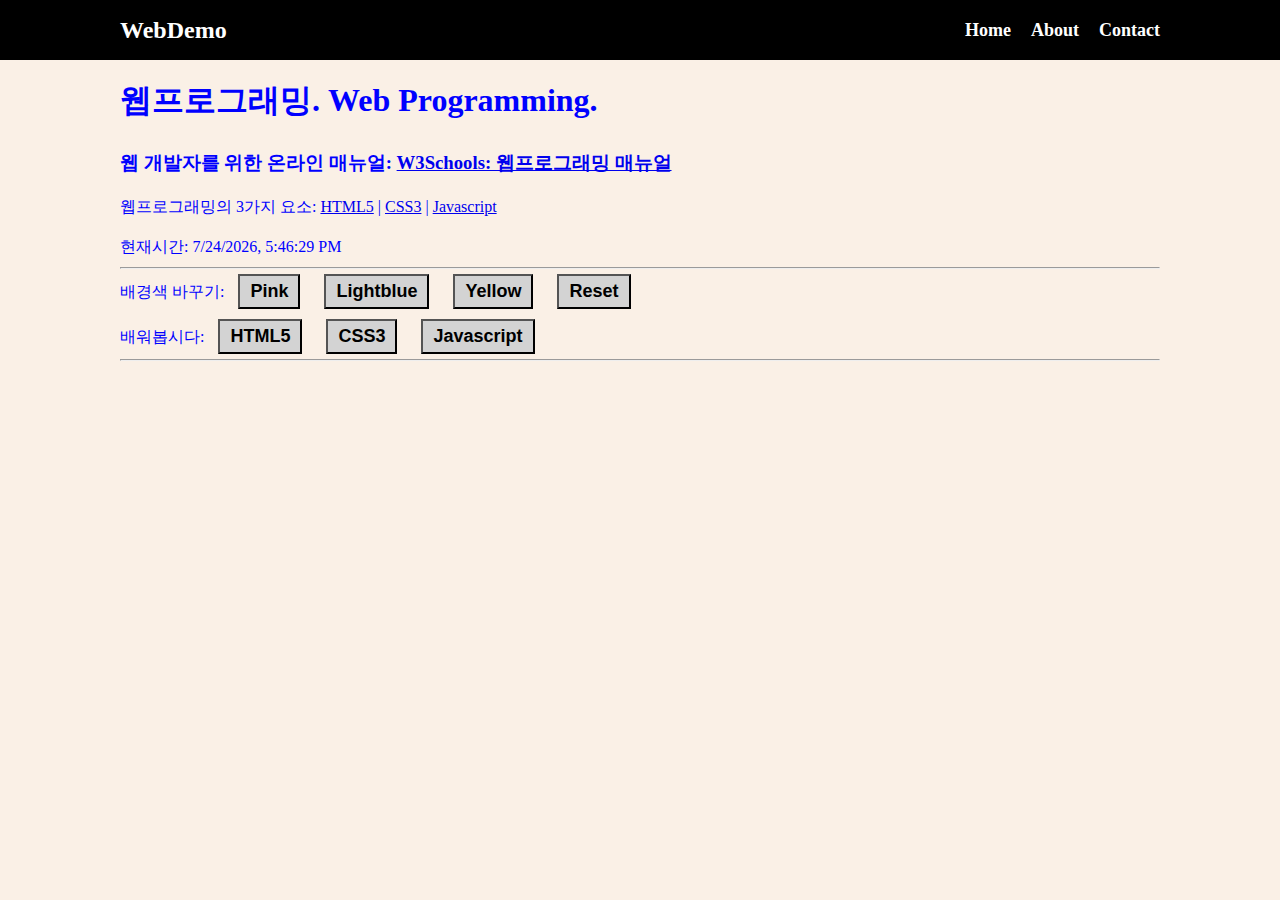
==== index.html @ 4b514456 "1주차 강의" ====
<!DOCTYPE html>
<html lang="en">
  <head>
    <meta charset="UTF-8" />
    <meta http-equiv="X-UA-Compatible" content="IE=edge" />
    <meta name="viewport" content="width=device-width, initial-scale=1.0" />
    <title>웹프로그래밍 데모</title>
    <link rel="stylesheet" href="style.css" />
  </head>
  <body>
    <nav class="navbar">
      <div class="container">
        <div class="logo">WebDemo</div>
        <ul class="nav">
          <li>
            <a href="index.html">Home</a>
          </li>
          <li>
            <a href="about.html">About</a>
          </li>
          <li>
            <a href="contact.html">Contact</a>
          </li>
        </ul>
      </div>
    </nav>

    <!--메인 섹션-->
    <section class="main">
      <div class="container">
        <h1>웹프로그래밍. Web Programming.</h1>

        <h3>
          웹 개발자를 위한 온라인 매뉴얼:
          <a href="https://www.w3schools.com/"  
            >W3Schools: 웹프로그래밍 매뉴얼</a
          >
        </h3>

        <p>
          웹프로그래밍의 3가지 요소:
          <a href="https://www.w3schools.com/html/default.asp">HTML5</a> |
          <a href="https://www.w3schools.com/css/default.asp">CSS3</a> |
          <a href="https://www.w3schools.com/js/default.asp">Javascript</a>
        </p>

        <p>현재시간: <span id="time"></span></p>
        <hr />
        <p>
          배경색 바꾸기:
          <button onclick="pink()">Pink</button>
          <button onclick="lightblue()">Lightblue</button>
          <button onclick="yellow()">Yellow</button>
          <button onclick="reset()">Reset</button>
        </p>
        <p>
          배워봅시다:
          <button onmouseover="showhtml()" onmouseout="hide()">HTML5</button>
          <button onmouseover="showcss()" onmouseout="hide()">CSS3</button>
          <button onmouseover="showjs()" onmouseout="hide()">Javascript</button>
        </p>
        <hr />
        <br />
        <div>
          <img id="fig" height="200px" />
          <p id="desc"></p>
        </div>
      </div>
    </section>

    <script src="main.js"></script>
  </body>
</html>
---- style.css ----
* {
    box-sizing: border-box;
    padding: 0;
    margin: 0;
  }
  
  body {
    font-size: 16px;
    line-height: 1.5;
    color: #333;
    background: linen;
  }
  
  ul {
    list-style-type: none;
  }
  
  .container {
    max-width: 1100px;
    margin: 0 auto;
    padding: 0 30px;
  }
  
  .main {
    color: blue;
    line-height: 2.5;
  }
  
  .navbar {
    background-color: black;
    color: #fff;
    height: 60px;
  }
  
  .navbar .container {
    display: flex;
    flex-direction: row;
    justify-content: space-between;
    align-items: center;
    height: 100%;
  }
  
  .navbar ul {
    display: flex;
    flex-direction: row;
  }
  
  .navbar ul li {
    margin-left: 20px;
  }
  
  .navbar .logo {
    font-size: x-large;
    font-weight: bold;
  }
  
  .navbar a {
    color: #fff;
    text-decoration: none;
    font-size: 18px;
    font-weight: bold;
  }
  
  .navbar a:hover {
    border-bottom: 2px #fff solid;
    color: #ddd;
  }
  
  button {
    padding: 5px 10px;
    margin: 5px 10px;
    font-size: large;
    font-weight: bold;
    background-color: lightgrey;
    /* border-radius: 10px;
    border-width: 0px; */
  }
  
  button:hover {
    color: red;
    background-color: yellow;
  }
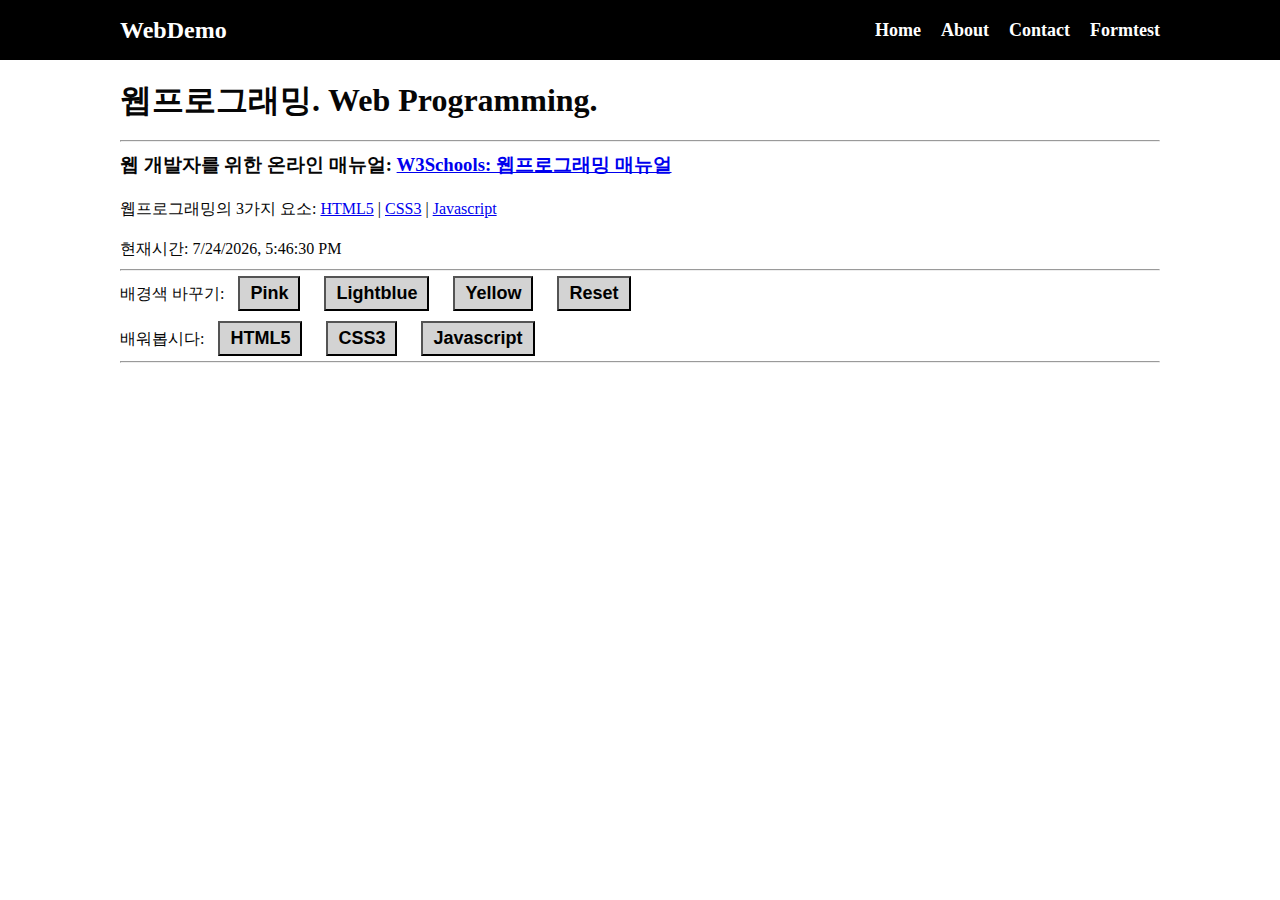
==== commit 0ad9e449: "3rd" ====
--- a/index.html
+++ b/index.html
@@ -8,6 +8,7 @@
     <link rel="stylesheet" href="style.css" />
   </head>
   <body>
+    <!--메뉴-->
     <nav class="navbar">
       <div class="container">
         <div class="logo">WebDemo</div>
@@ -21,6 +22,9 @@
           <li>
             <a href="contact.html">Contact</a>
           </li>
+          <li>
+            <a href="formtest.html">Formtest</a>
+          </li>
         </ul>
       </div>
     </nav>
@@ -29,6 +33,7 @@
     <section class="main">
       <div class="container">
         <h1>웹프로그래밍. Web Programming.</h1>
+        <hr>
 
         <h3>
           웹 개발자를 위한 온라인 매뉴얼:
--- a/style.css
+++ b/style.css
@@ -8,7 +8,7 @@
     font-size: 16px;
     line-height: 1.5;
     color: #333;
-    background: linen;
+    background: rgb(255, 255, 255);
   }
   
   ul {
@@ -22,7 +22,7 @@
   }
   
   .main {
-    color: blue;
+    color: rgb(6, 6, 6);
     line-height: 2.5;
   }
   
@@ -79,4 +79,16 @@
   button:hover {
     color: red;
     background-color: yellow;
-  }+  }
+
+ table{ border-collapse : collapse; }  /*이중선 제거*/
+ th,td{
+      width: 100px;
+      height: 50px;
+      text-align: center;
+      border: 1px solid #000;
+      
+      vertical-align: top;	/* 위 */
+      vertical-align: bottom;   /* 아래 */
+      vertical-align: middle;   /* 가운데 */
+    }
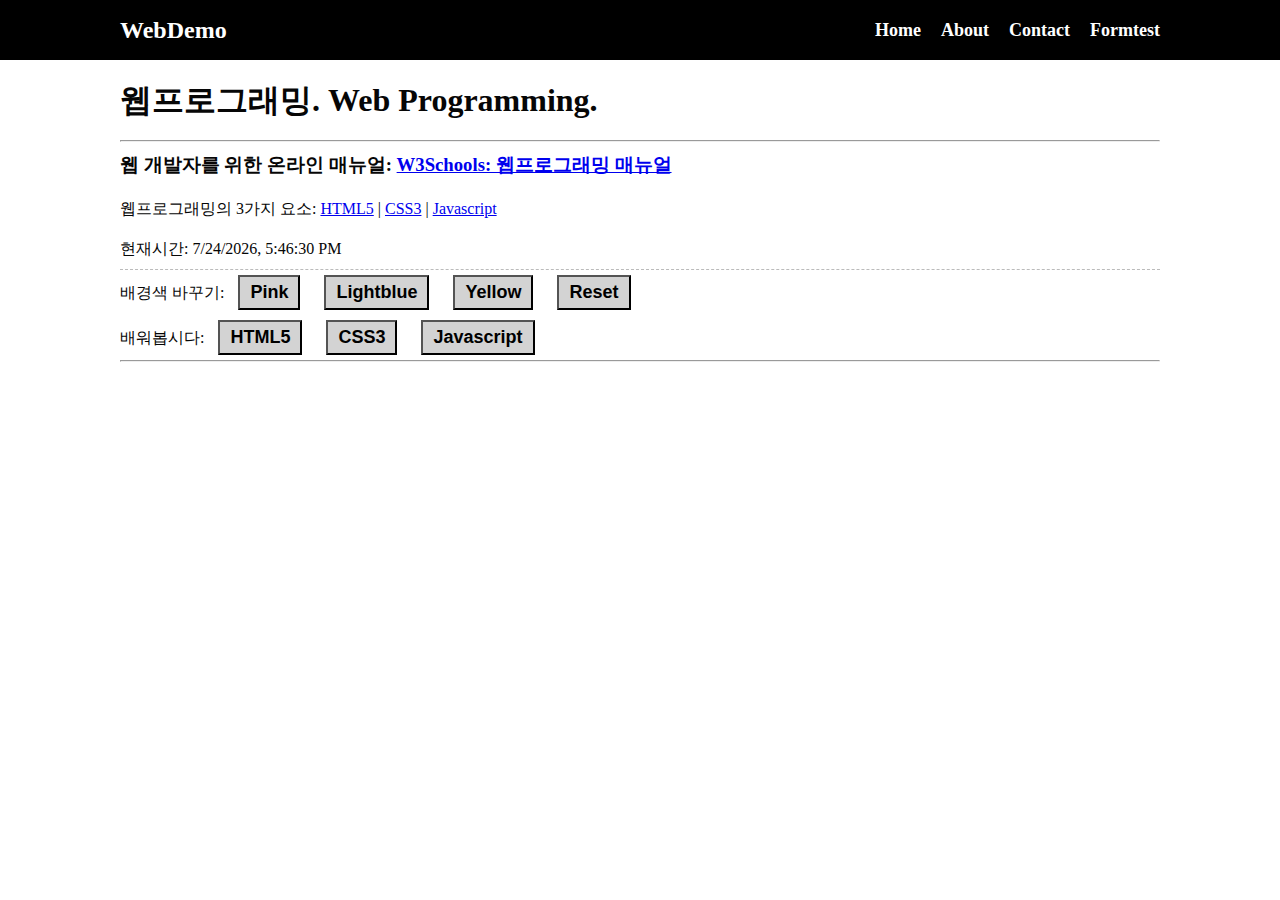
==== commit ff2b7050: "[ADD]점선 추가" ====
--- a/index.html
+++ b/index.html
@@ -50,7 +50,7 @@
         </p>
 
         <p>현재시간: <span id="time"></span></p>
-        <hr />
+        <hr style="border-width:1px 0 0 0; border-style:dashed; border-color:#bbb;">
         <p>
           배경색 바꾸기:
           <button onclick="pink()">Pink</button>
